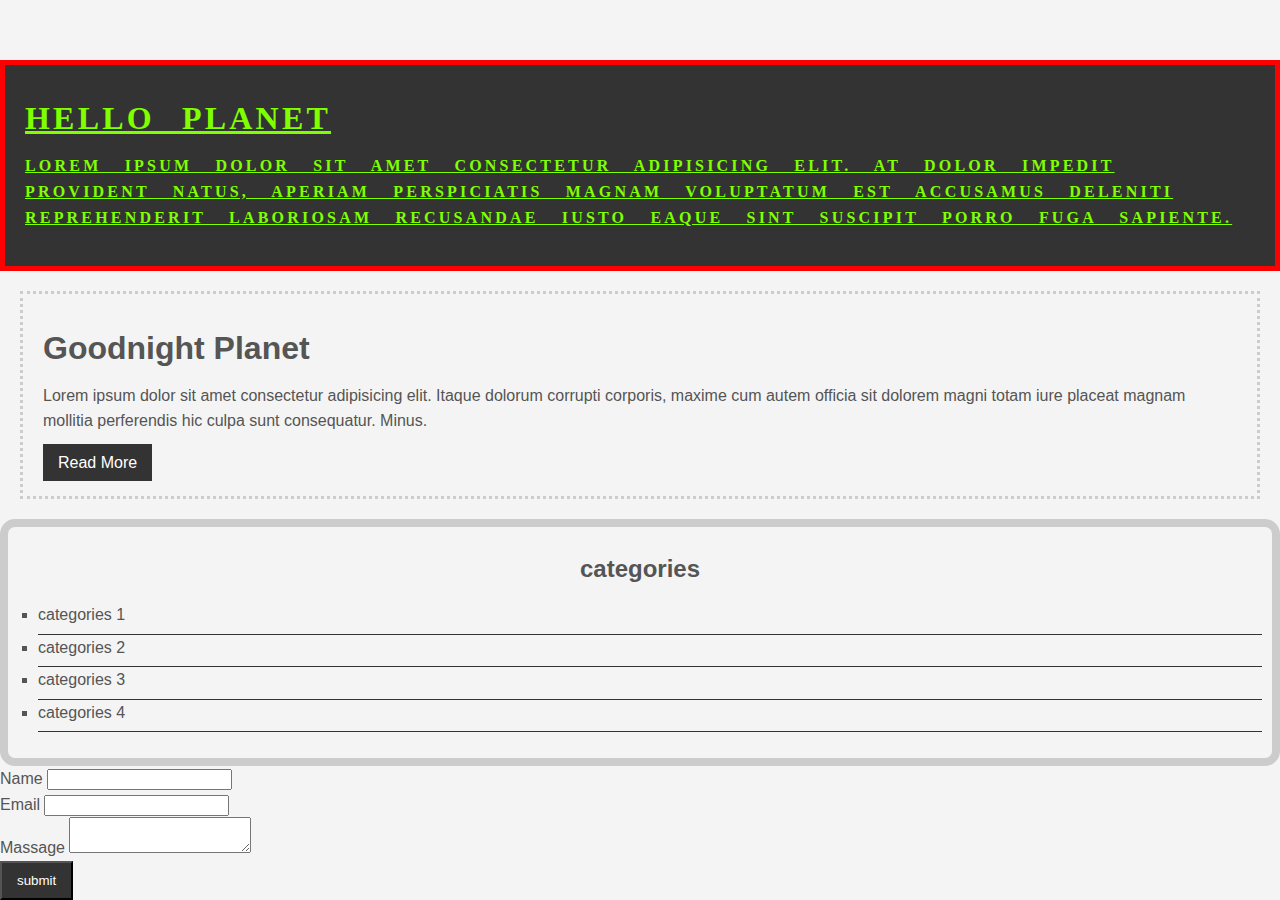
==== css/index.html @ e58a9a07 "Rename csscheatsheet.html to index.html" ====
<!DOCTYPE html>
<html lang="en">
<head>
    <meta charset="UTF-8">
    <meta name="viewport" content="width=, initial-scale=1.0">
    <title>csscheatsheet</title>
    <link rel="shortcut icon" href="istockphoto-1460250896-1024x1024.jpg" type="image/x-icon">
    <link rel="stylesheet" href="/css/csscheatsheet.css">
    
</head>
<body>
    <body class=" container">
        <div class="box-1">
         <h1>Hello Planet</h1>
         <p>Lorem ipsum dolor sit amet consectetur adipisicing elit. At dolor impedit provident natus, aperiam perspiciatis magnam voluptatum est accusamus deleniti reprehenderit laboriosam recusandae iusto eaque sint suscipit porro fuga sapiente.
         </p>
    
        </div>

        <div class="box-2">
             <h1>Goodnight Planet</h1>
             <p>Lorem ipsum dolor sit amet consectetur adipisicing elit. Itaque dolorum corrupti corporis, maxime cum autem officia sit dolorem magni totam iure placeat magnam mollitia perferendis hic culpa sunt consequatur. Minus.
             </p>
             <a class="button" href="#">Read More</a>
         </div>
        
<div class="categories">
    <h2>categories</h2>
   <ul>
<li><a href="#"></a>categories 1</li>
<li><a href="#"></a>categories 2</li>
<li><a href="#"></a>categories 3</li>
<li><a href="#"></a>categories 4</li>

   </ul> 
</div>

<form class="my-form" action="" method="get">
<div class="form-group">
    <label for="Name">Name</label>
    <input title="text" type="text" name="Name" id="Name">
</div>

<form class="my-form" action="" method="get">
    <div class="form-group">
        <label for="Email">Email</label>
        <input title="Email" type="Email" name="Email" id="Email">
    </div>

    <form class="my-form" action="" method="get">
        <div class="form-group">
            <label for="Massage">Massage</label>
            <textarea name="Massage" id="Massage"></textarea>
        </div>

        <input class="button" type="button" value="submit">
</form>

    </body>
</body>
</html>
---- css/csscheatsheet.css ----
.container{

        background-color: #f4f4f4f4;
        color:#555;
        font-size: 16px;
        font-weight: normal ;
        font-family:Arial, Helvetica, sans-serif;
        line-height: 1.6em;
        margin: 0;
   
    
 }

a{
   text-decoration: none;
   color: black;
}

a;:hover{
   color: red;
}

A:active{
   color: aqua;
}
   
 /*a:visited{
   color: chartreuse;
} */

 .button{
   background-color: #333;
   color: #fff;
   padding: 10px 15px;
 }

.button:hover{
   background-color: red;
   color: #f4f4f4f4;
}

 .box-1{
    background-color: #333;
    color: #fff;

   /* border-top: 5px red solid ;
    border-right: 5px  red solid ;
    border-left: 5px red solid ;
    border-bottom: 5px red solid ;*/


    border: 5px red solid;

    padding: 20px;
    
    margin-top: 60px;

    margin: 20px o;

 }
 .box-1{
   color: chartreuse;
   font-family:Tahoma;
   font-weight: 800;
   font-style: normal;
   text-decoration: underline;
   text-transform: uppercase;
   letter-spacing: 0.2em;
   word-spacing: 1em;

 }

.box-2{
   border: 3px dotted #ccc ;
   padding: 20px;
   margin: 20px;

}

.categories{
   border: 8px #ccc solid ;
   padding: 10px;
   border-radius: 15px;
}

.categories h2{
   text-align: center;
}

.categories ul{
   padding-left: 20px;
   list-style: none;
   list-style: square;
}

.categories li{
   padding-bottom: 6px;
   border-bottom: solid 1px #333;
   list-style-image: image(
      
   );
}
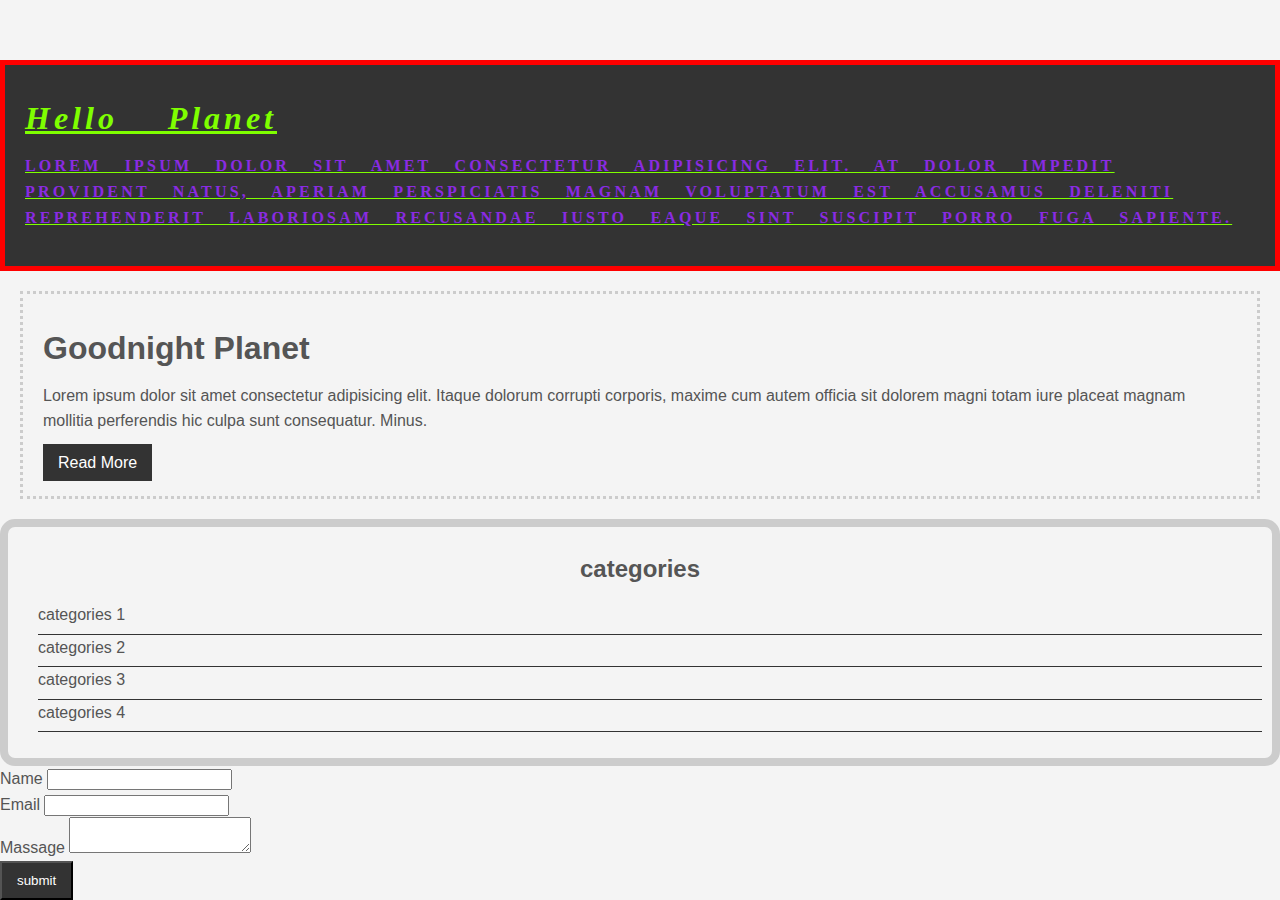
==== commit 2ae2be56: "remane" ====
--- a/css/index.html
+++ b/css/index.html
@@ -27,7 +27,7 @@
 <div class="categories">
     <h2>categories</h2>
    <ul>
-<li><a href="#"></a>categories 1</li>
+<li><a href="ww.google.com"></a>categories 1</li>
 <li><a href="#"></a>categories 2</li>
 <li><a href="#"></a>categories 3</li>
 <li><a href="#"></a>categories 4</li>
@@ -58,4 +58,4 @@
 
     </body>
 </body>
-</html>
+</html>--- a/css/csscheatsheet.css
+++ b/css/csscheatsheet.css
@@ -4,12 +4,29 @@
         color:#555;
         font-size: 16px;
         font-weight: normal ;
-        font-family:Arial, Helvetica, sans-serif;
+        font-family:A    rial, Helvetica, sans-serif;
         line-height: 1.6em;
         margin: 0;
    
     
  }
+.box-1 h1{
+   color: chartreuse;
+   font-family: tahoma;
+   font-weight: 800;
+   font-style: italic;
+   text-decoration: underline;
+   text-transform: capitalize;
+   letter-spacing: 4px;
+   word-spacing: 1cm;
+}
+
+.box-1 p{
+   color: blueviolet;
+   text-decoration: none;
+   font-size: medium;
+   font-style: normal;text-decoration-color: #fff;
+}
 
 a{
    text-decoration: none;
@@ -24,9 +41,9 @@
    color: aqua;
 }
    
- /*a:visited{
+ a:visited{
    color: chartreuse;
-} */
+} 
 
  .button{
    background-color: #333;
@@ -90,14 +107,17 @@
 .categories ul{
    padding-left: 20px;
    list-style: none;
-   list-style: square;
+   
 }
 
 .categories li{
    padding-bottom: 6px;
    border-bottom: solid 1px #333;
-   list-style-image: image(
-      
-   );
+   list-style-image: url{/ }
 }
+   
 
+   
+   
+
+
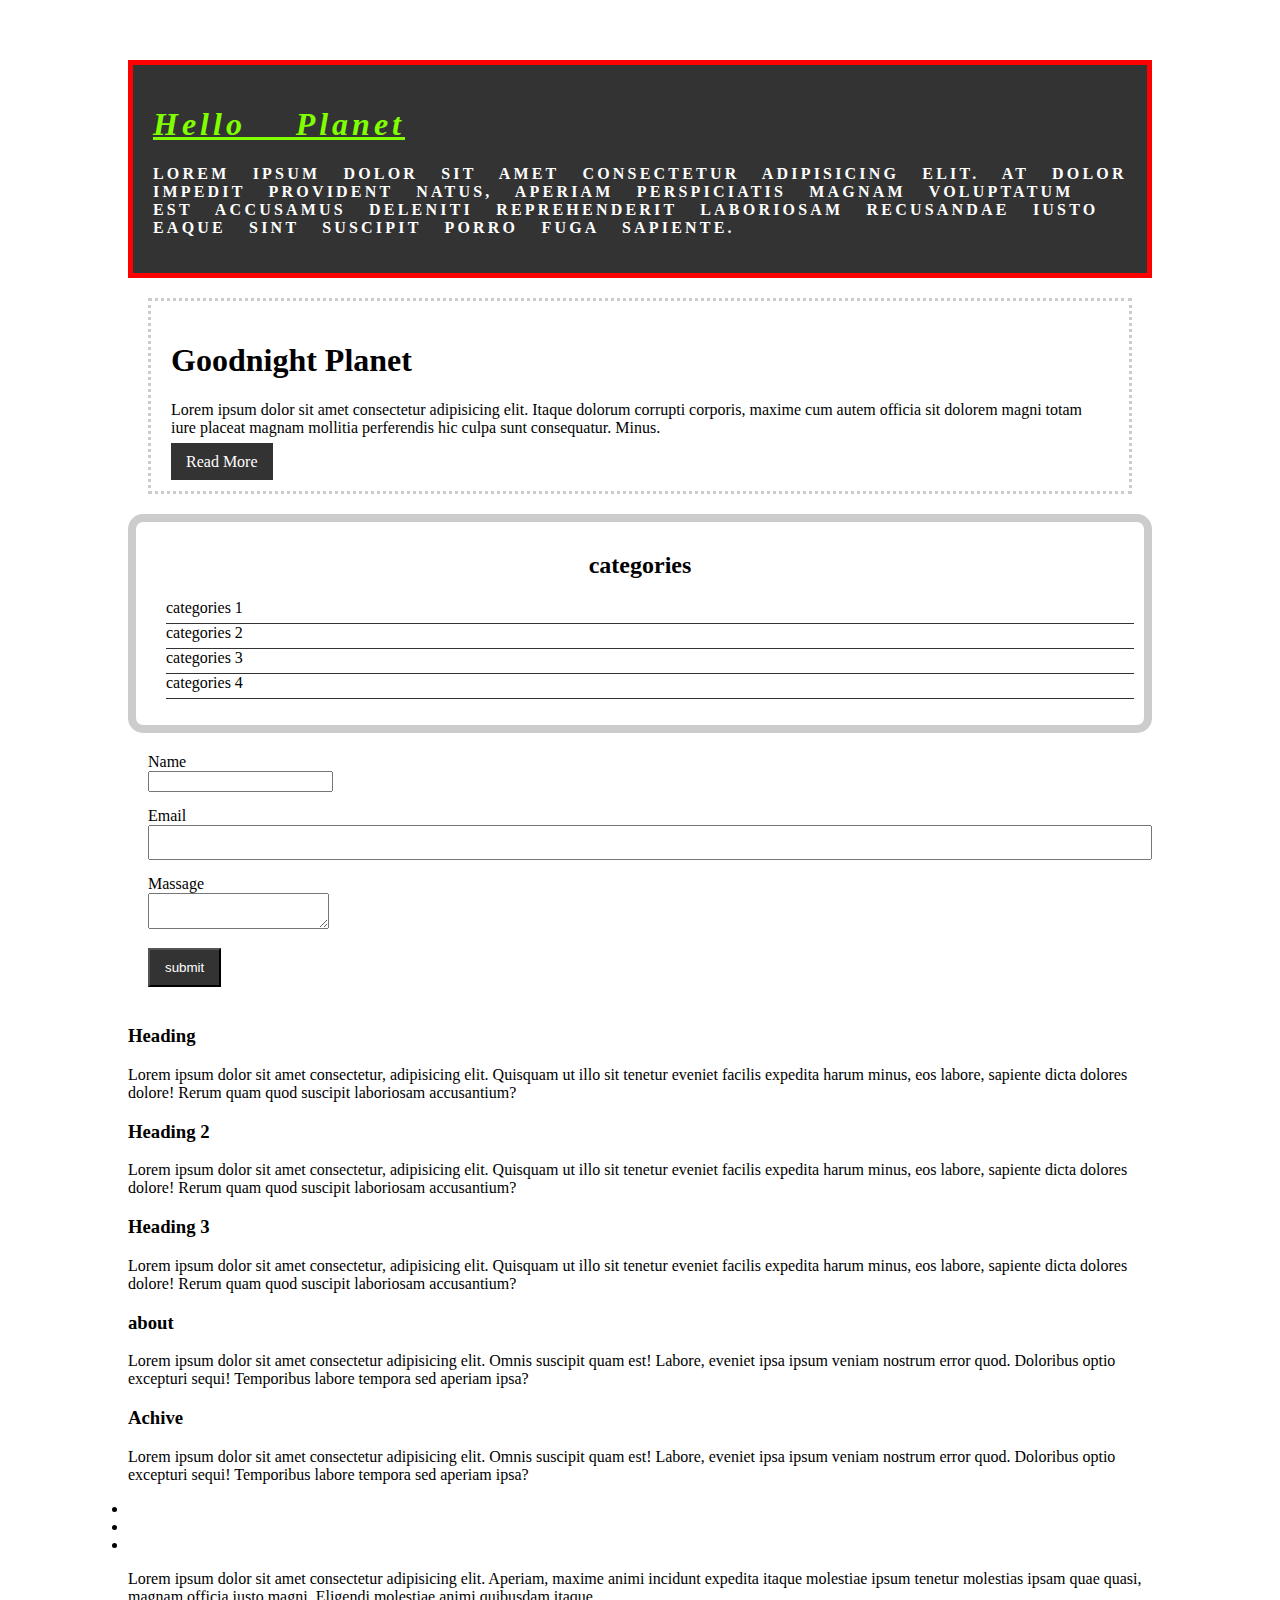
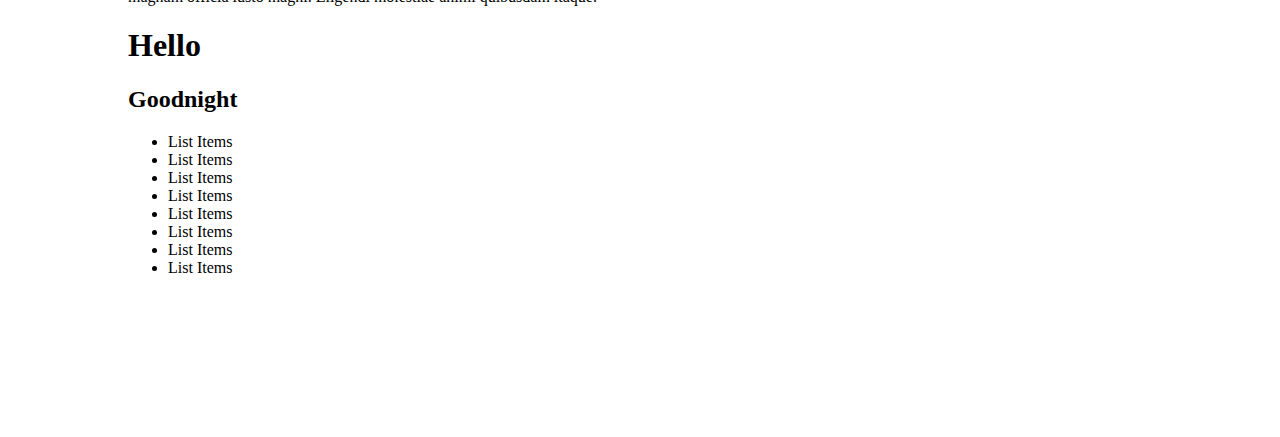
==== commit 104cb0b0: "css3" ====
--- a/css/index.html
+++ b/css/index.html
@@ -56,6 +56,64 @@
         <input class="button" type="button" value="submit">
 </form>
 
+
+<div class="block"> 
+    <h3>Heading</h3>
+<p>Lorem ipsum dolor sit amet consectetur, adipisicing elit. Quisquam ut illo sit tenetur eveniet facilis expedita harum minus, eos labore, sapiente dicta dolores dolore! Rerum quam quod suscipit laboriosam accusantium?</p>
+</div>
+<div class="block">  
+     <h3>Heading 2</h3>
+    <p>Lorem ipsum dolor sit amet consectetur, adipisicing elit. Quisquam ut illo sit tenetur eveniet facilis expedita harum minus, eos labore, sapiente dicta dolores dolore! Rerum quam quod suscipit laboriosam accusantium?</p>
+</div>
+
+<div class="block">  
+     <h3>Heading 3</h3>
+    <p>Lorem ipsum dolor sit amet consectetur, adipisicing elit. Quisquam ut illo sit tenetur eveniet facilis expedita harum minus, eos labore, sapiente dicta dolores dolore! Rerum quam quod suscipit laboriosam accusantium?</p>
+</div>
+
+
+<div id="main-block"></div>
+      <div>
+        <h3>about</h3>
+        <p>Lorem ipsum dolor sit amet consectetur adipisicing elit. Omnis suscipit quam est! Labore, eveniet ipsa ipsum veniam nostrum error quod. Doloribus optio excepturi sequi! Temporibus labore tempora sed aperiam ipsa?</p>
+      </div>
+
+      <div>
+        <h3>Achive</h3>
+        <p>Lorem ipsum dolor sit amet consectetur adipisicing elit. Omnis suscipit quam est! Labore, eveniet ipsa ipsum veniam nostrum error quod. Doloribus optio excepturi sequi! Temporibus labore tempora sed aperiam ipsa?</p>
+      </div>
+
+      <div>
+
+<div id="sidebar">
+    <li></li>
+    <li></li>
+    <li></li>
+    <p>Lorem ipsum dolor sit amet consectetur adipisicing elit. Aperiam, maxime animi incidunt expedita itaque molestiae ipsum tenetur molestias ipsam quae quasi, magnam officia iusto magni. Eligendi molestiae animi quibusdam itaque.</p>
+</div>
+
+<div class="p-box">
+    <h1>Hello</h1>
+    <h2>Goodnight</h2>
+</div>
+
+<ul class="my-list">
+<li>List Items</li>
+<li>List Items</li>
+<li>List Items</li>
+<li>List Items</li>
+<li>List Items</li>
+<li>List Items</li>
+<li>List Items</li>
+<li>List Items</li>
+</ul>
+
+
+
+        <br><br><br><br><br><br><br><br>
+      </div>
+
+
     </body>
 </body>
-</html>+</html>
--- a/css/csscheatsheet.css
+++ b/css/csscheatsheet.css
@@ -1,4 +1,4 @@
- .container{
+ .body{
 
         background-color: #f4f4f4f4;
         color:#555;
@@ -22,7 +22,7 @@
 }
 
 .box-1 p{
-   color: blueviolet;
+   color: #fff;
    text-decoration: none;
    font-size: medium;
    font-style: normal;text-decoration-color: #fff;
@@ -56,6 +56,11 @@
    color: #f4f4f4f4;
 }
 
+.container{
+    width: 80%;
+    margin: auto;
+}
+
  .box-1{
     background-color: #333;
     color: #fff;
@@ -79,8 +84,8 @@
    color: chartreuse;
    font-family:Tahoma;
    font-weight: 800;
-   font-style: normal;
-   text-decoration: underline;
+   font-style: italic;
+   text-decoration: none;
    text-transform: uppercase;
    letter-spacing: 0.2em;
    word-spacing: 1em;
@@ -105,15 +110,32 @@
 }
 
 .categories ul{
+   padding:0;
    padding-left: 20px;
-   list-style: none;
+   list-style:none ;
    
 }
 
 .categories li{
    padding-bottom: 6px;
    border-bottom: solid 1px #333;
-   list-style-image: url{/ }
+   list-style-image: url(/)
+    
+}
+
+.my-form{
+   padding: 20px;
+}
+.my-form .form-group{
+   padding-bottom: 15px;
+}
+
+.my-form label{
+   display: block;
+}
+.my-form input [type="text"], .my-form input[type="Email"]{
+   padding: 8px;
+   width: 100%;
 }
    
 
